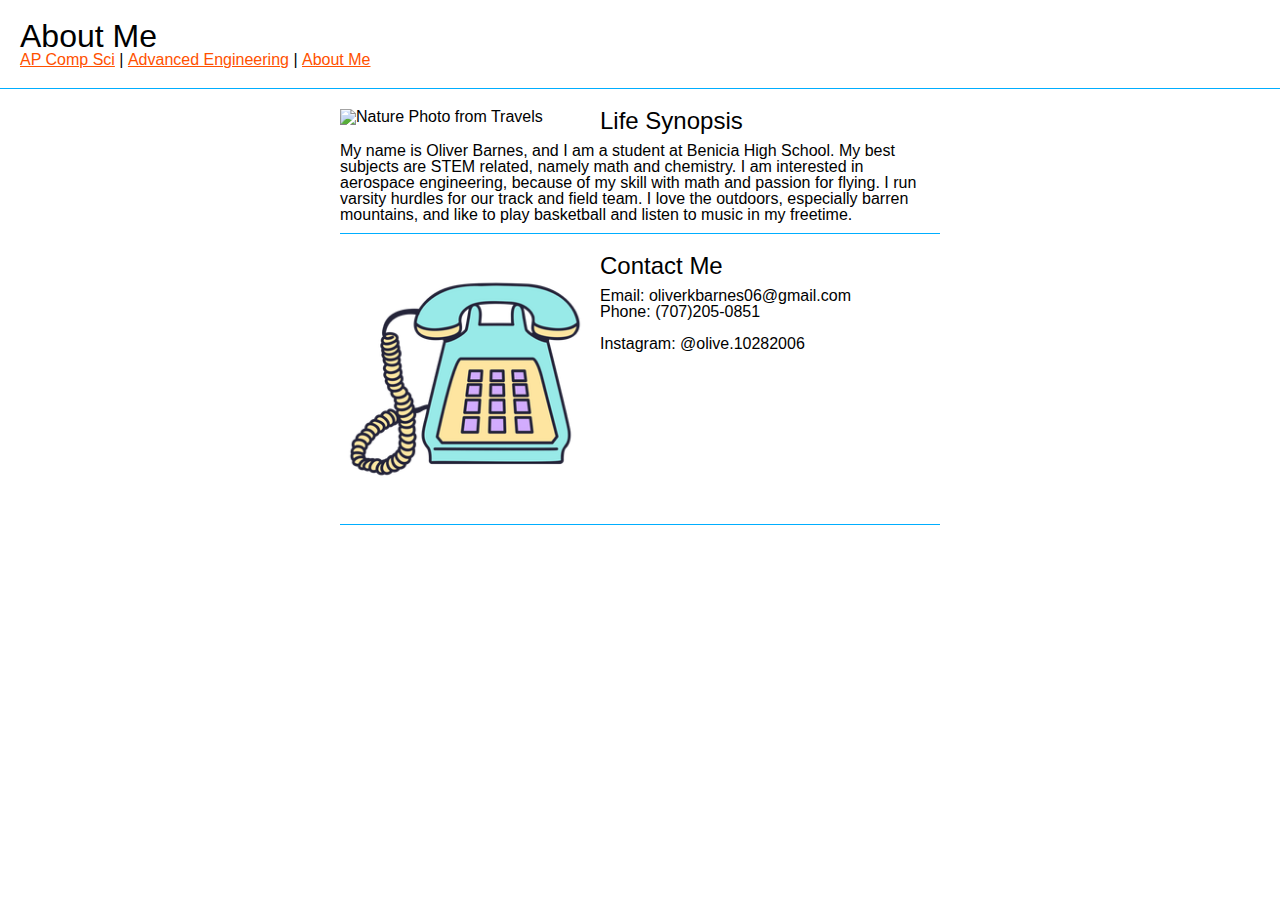
==== aboutme.html @ b5dd4733 "Update aboutme.html" ====
<!DOCTYPE html>
<html lang="en">
  <head>
    <meta charset="UTF-8" />
    <meta name="viewport" content="width=device-width, initial-scale=1.0" />
    <meta http-equiv="X-UA-Compatible" content="ie=edge" />
    <title>About Me</title>
    <link rel="stylesheet" href="reset.css" />
    <link rel="stylesheet" href="styles.css" />
    <link rel="icon" type="image/png" href="favicon-96x96.png" sizes="96x96" />
<link rel="icon" type="image/svg+xml" href="favicon.svg" />
<link rel="shortcut icon" href="favicon.ico" />
<link rel="apple-touch-icon" sizes="180x180" href="apple-touch-icon.png" />
<meta name="apple-mobile-web-app-title" content="OliverSite" />
<link rel="manifest" href="site.webmanifest" />
  </head>
  <body>
    <header>
      <h1>About Me</h1>
      <nav>
        <ul>
           <li><a href="index.html">AP Comp Sci</a></li>
          <li>|</li>
          <li><a href="engine.html">Advanced Engineering</a></li>
           <li>|</li>
          <li><a href="aboutme.html">About Me</a></li>
        </ul>
      </nav>
    </header>
    <div id="project-container">
      <!-- start of project template -->
      <div class="project">
        <img src="imgs/BarnesOliverPersonalBioPhoto.jpg" alt="Nature Photo from Travels" />
        <h2>Life Synopsis</h2>
        <p>
           My name is Oliver Barnes, and I am a student at Benicia High School. My
        best subjects are STEM related, namely math and chemistry. I am
        interested in aerospace engineering, because of my skill with math and
        passion for flying. I run varsity hurdles for our track and field team.
        I love the outdoors, especially barren mountains, and like to play
        basketball and listen to music in my freetime.
        </p>
        <div class="clear"></div>
      </div>
      <!-- end of project template -->
      <div class="project">
        <img src="imgs/contactphoto.png" alt="Contact Icon" />
        <h2>Contact Me</h2>
        <p>
          Email: oliverkbarnes06@gmail.com 
          <br>Phone: (707)205-0851</br>
          <br>Instagram: @olive.10282006</br>
        </p>
        <div class="clear"></div>
      </div>
  </body>
</html>
---- styles.css ----
body {
  font-family: sans-serif;
}
a {
  color: rgb(255, 81, 0);
}
a:hover {
  color: #00aeff;
}
header {
  margin-bottom: 20px;
  padding: 20px;
  border-bottom: 1px solid rgb(0, 174, 255);
}
header h1 {
  font-size: 2em;
}
header nav ul li {
  display: inline;
}
.clear {
  clear: both;
}
#project-container,
#aboutme {
  margin: 0 auto; /* centers projects div */
  width: 90%; /* adds space on either side */
  max-width: 600px; /* keeps div from getting too wide */
}
.project {
  margin-bottom: 20px;
  padding-bottom: 10px;
  border-bottom: 1px solid rgb(0, 174, 255);
}
.project img,
#aboutme img {
  width: 250px;
  float: left;
  margin-right: 10px;
  margin-bottom: 10px;
}
.project h2,
#aboutme h2 {
  font-size: 1.5em;
  margin-bottom: 10px;
}
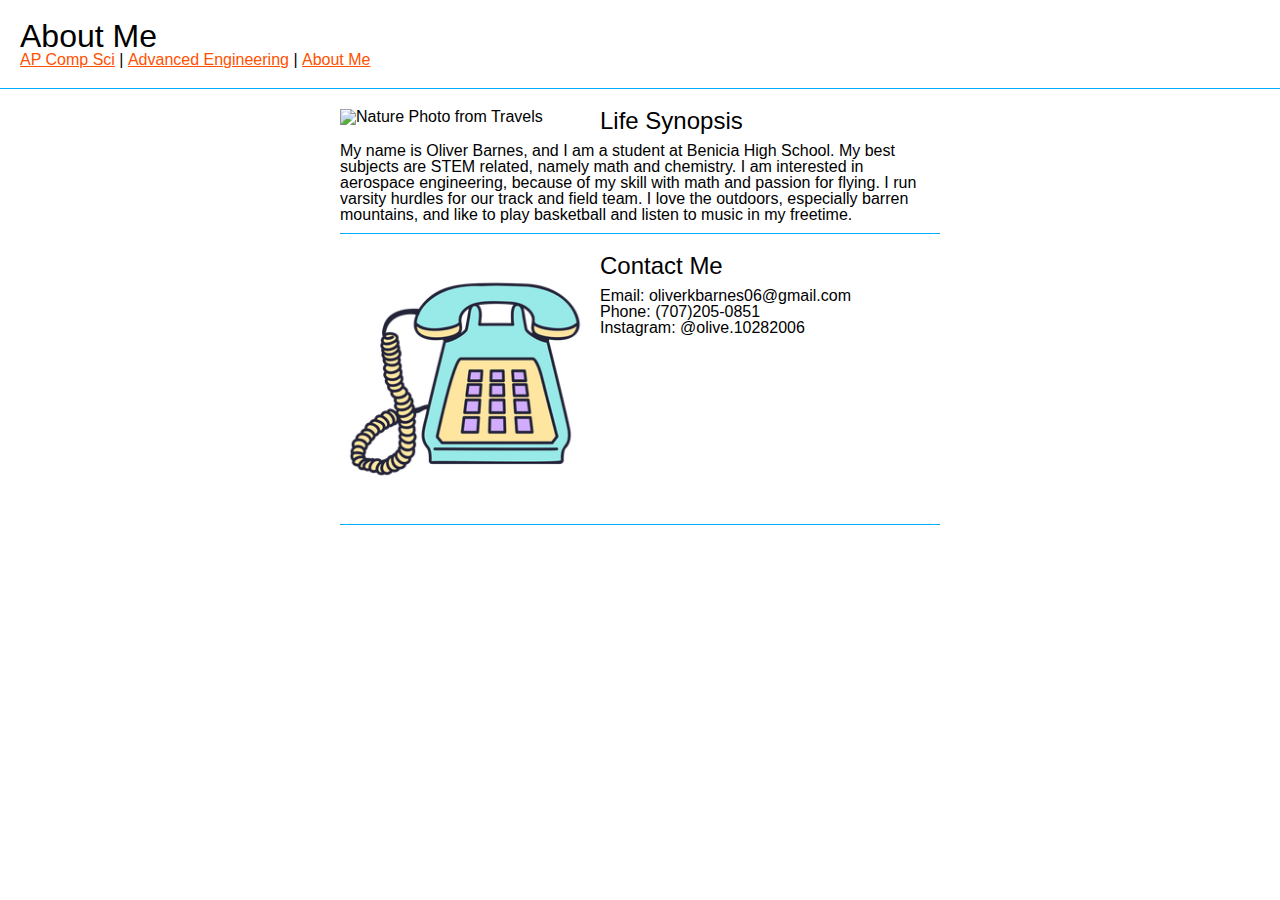
==== commit a7d25464: "Update aboutme.html" ====
--- a/aboutme.html
+++ b/aboutme.html
@@ -47,9 +47,9 @@
         <img src="imgs/contactphoto.png" alt="Contact Icon" />
         <h2>Contact Me</h2>
         <p>
-          Email: oliverkbarnes06@gmail.com 
-          <br>Phone: (707)205-0851</br>
-          <br>Instagram: @olive.10282006</br>
+          <strong>Email:</strong> oliverkbarnes06@gmail.com 
+          <br><strong>Phone:</strong> (707)205-0851
+          <br><strong>Instagram:</strong> @olive.10282006
         </p>
         <div class="clear"></div>
       </div>
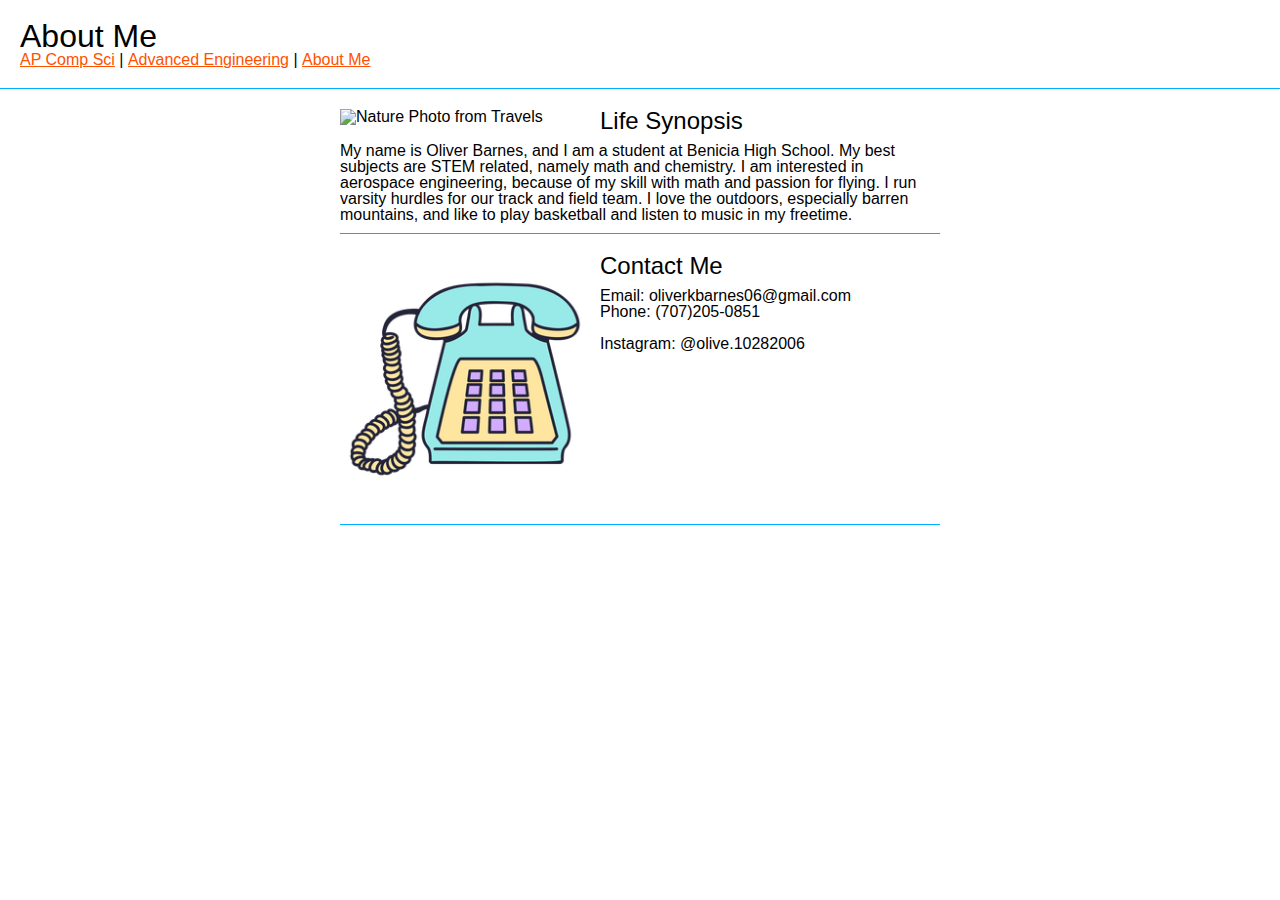
==== commit f7f6c2ad: "Update aboutme.html" ====
--- a/aboutme.html
+++ b/aboutme.html
@@ -48,8 +48,8 @@
         <h2>Contact Me</h2>
         <p>
           <strong>Email:</strong> oliverkbarnes06@gmail.com 
-          <br><strong>Phone:</strong> (707)205-0851
-          <br><strong>Instagram:</strong> @olive.10282006
+          <br><strong>Phone:</strong> (707)205-0851</br>
+          <br><strong>Instagram:</strong> @olive.10282006</br>
         </p>
         <div class="clear"></div>
       </div>
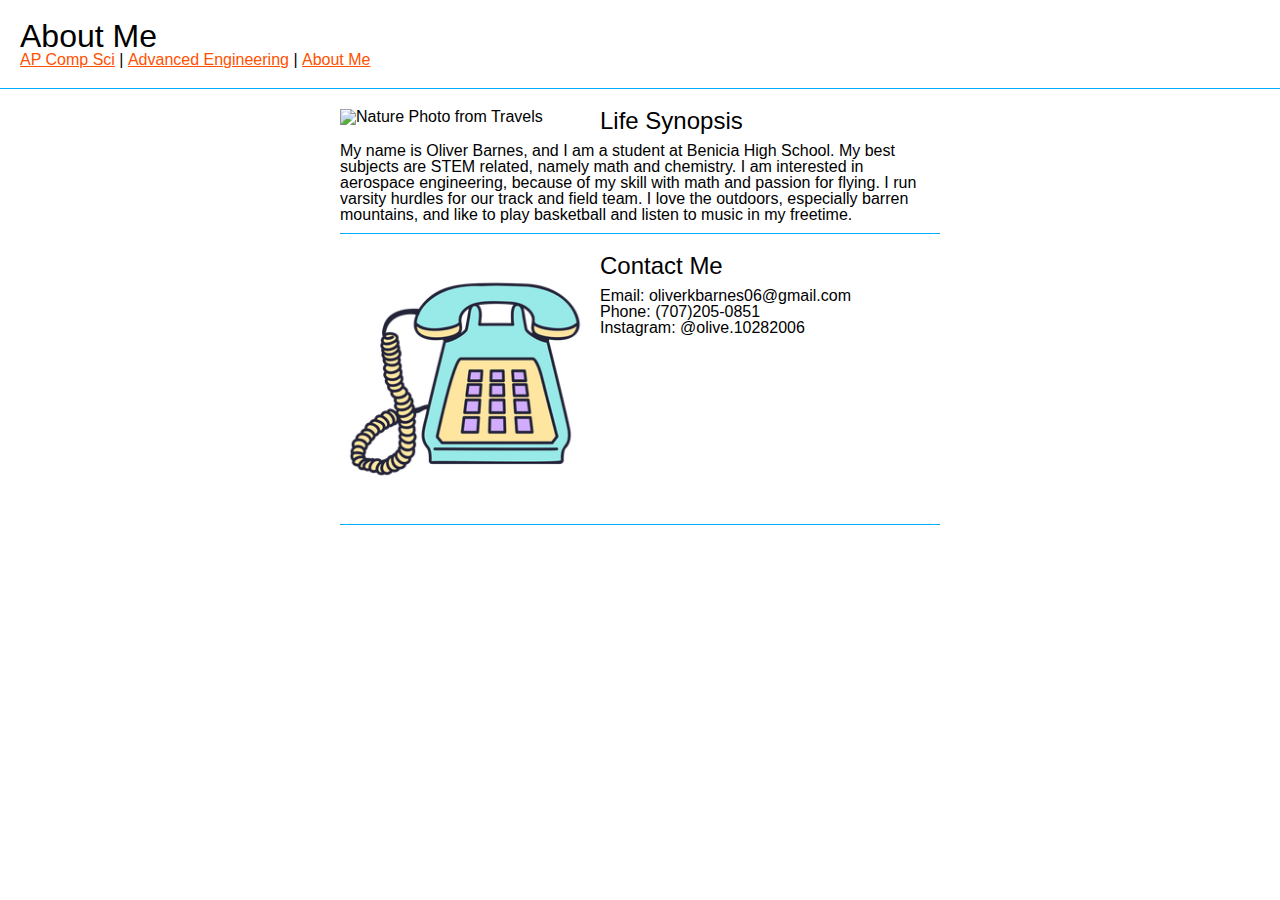
==== commit 3e37e1a3: "Update aboutme.html" ====
--- a/aboutme.html
+++ b/aboutme.html
@@ -48,8 +48,8 @@
         <h2>Contact Me</h2>
         <p>
           <strong>Email:</strong> oliverkbarnes06@gmail.com 
-          <br><strong>Phone:</strong> (707)205-0851</br>
-          <br><strong>Instagram:</strong> @olive.10282006</br>
+          </br><strong>Phone:</strong> (707)205-0851
+          </br><strong>Instagram:</strong> @olive.10282006
         </p>
         <div class="clear"></div>
       </div>
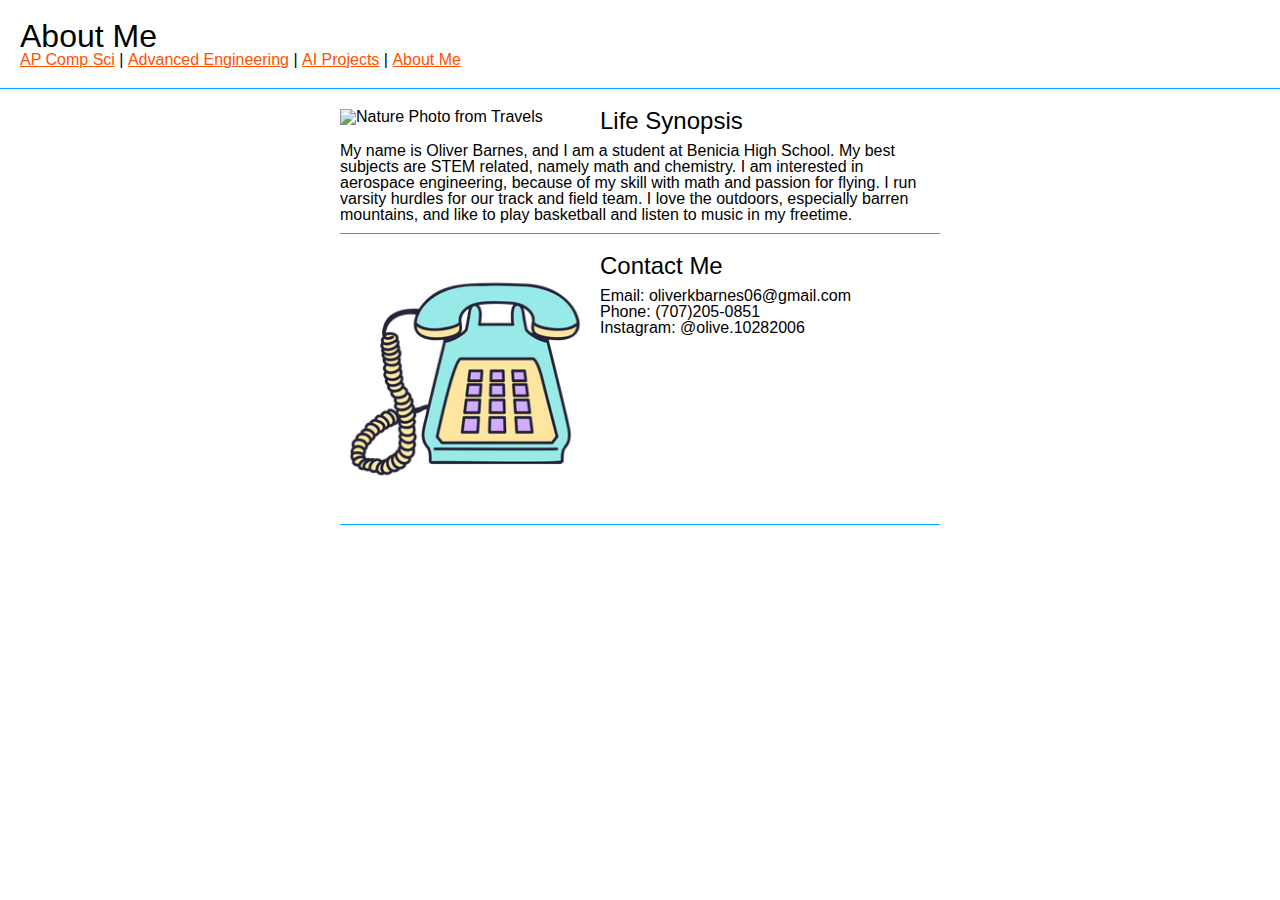
==== commit 306d9add: "Update aboutme.html" ====
--- a/aboutme.html
+++ b/aboutme.html
@@ -19,9 +19,11 @@
       <h1>About Me</h1>
       <nav>
         <ul>
-           <li><a href="index.html">AP Comp Sci</a></li>
+          <li><a href="index.html">AP Comp Sci</a></li>
           <li>|</li>
           <li><a href="engine.html">Advanced Engineering</a></li>
+          <li>|</li>
+          <li><a href="AI.html">AI Projects</a></li>
            <li>|</li>
           <li><a href="aboutme.html">About Me</a></li>
         </ul>
--- a/styles.css
+++ b/styles.css
@@ -21,8 +21,7 @@
 .clear {
   clear: both;
 }
-#project-container,
-#aboutme {
+#project-container {
   margin: 0 auto; /* centers projects div */
   width: 90%; /* adds space on either side */
   max-width: 600px; /* keeps div from getting too wide */
@@ -32,15 +31,13 @@
   padding-bottom: 10px;
   border-bottom: 1px solid rgb(0, 174, 255);
 }
-.project img,
-#aboutme img {
+.project img {
   width: 250px;
   float: left;
   margin-right: 10px;
   margin-bottom: 10px;
 }
-.project h2,
-#aboutme h2 {
+.project h2 {
   font-size: 1.5em;
   margin-bottom: 10px;
 }
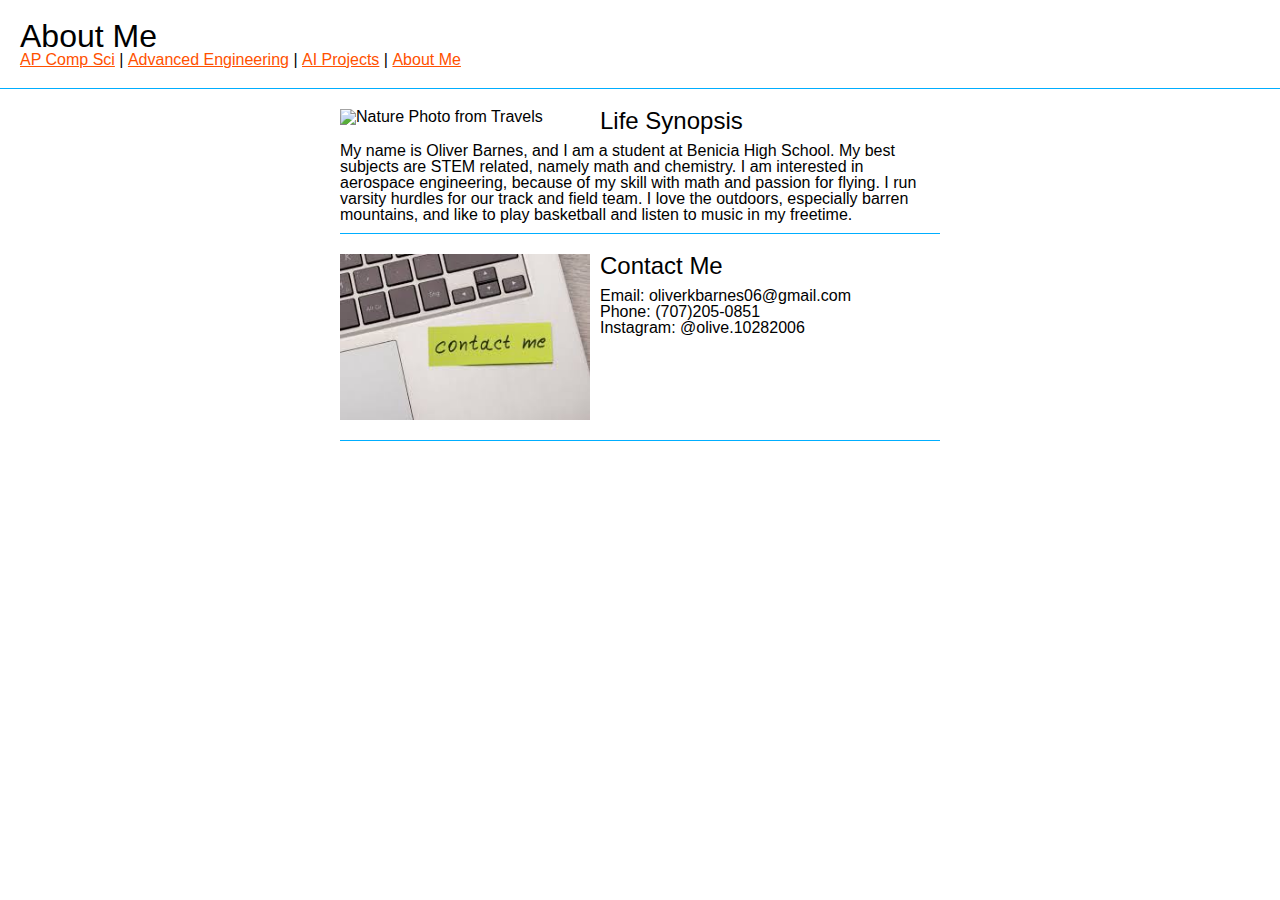
==== commit 11083238: "Update aboutme.html" ====
--- a/aboutme.html
+++ b/aboutme.html
@@ -46,7 +46,7 @@
       </div>
       <!-- end of project template -->
       <div class="project">
-        <img src="imgs/contactphoto.png" alt="Contact Icon" />
+        <img src="imgs/contact.jfif" alt="Contact Icon" />
         <h2>Contact Me</h2>
         <p>
           <strong>Email:</strong> oliverkbarnes06@gmail.com 
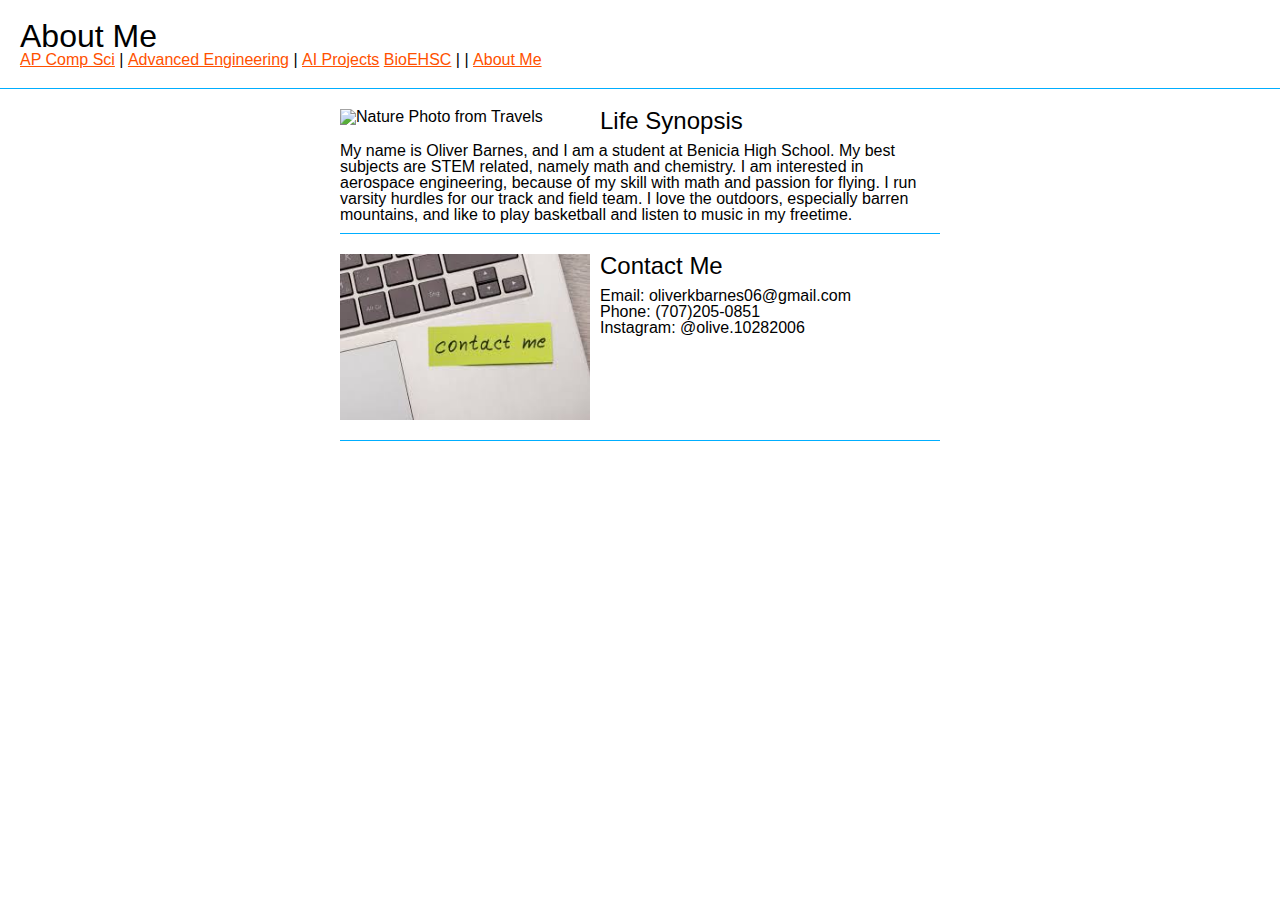
==== commit b0d879e2: "Update aboutme.html" ====
--- a/aboutme.html
+++ b/aboutme.html
@@ -19,11 +19,13 @@
       <h1>About Me</h1>
       <nav>
         <ul>
-          <li><a href="index.html">AP Comp Sci</a></li>
+           <li><a href="index.html">AP Comp Sci</a></li>
           <li>|</li>
           <li><a href="engine.html">Advanced Engineering</a></li>
           <li>|</li>
           <li><a href="AI.html">AI Projects</a></li>
+           <li><a href="bioehsc.html">BioEHSC</a></li>
+           <li>|</li>
            <li>|</li>
           <li><a href="aboutme.html">About Me</a></li>
         </ul>
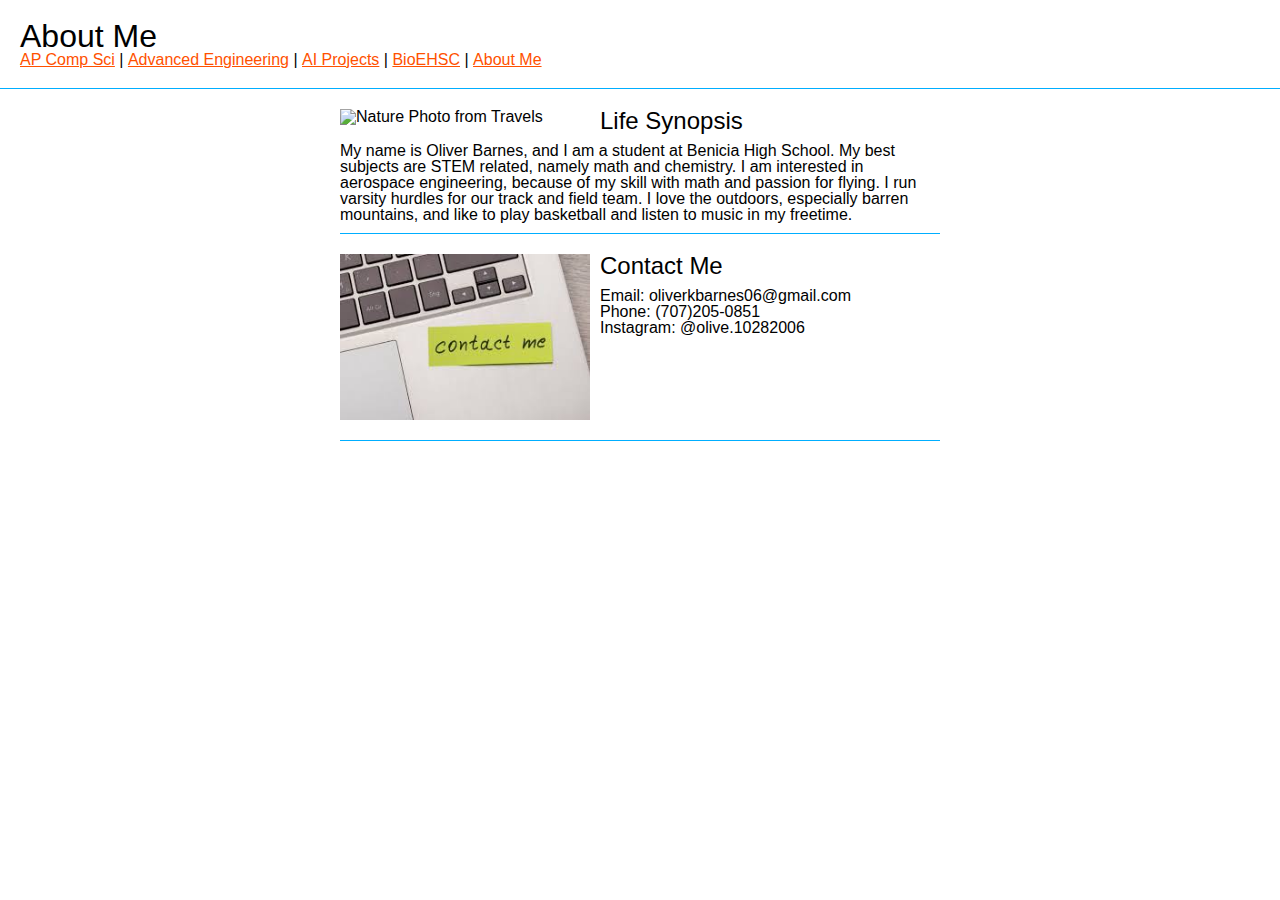
==== commit 7bfecba5: "Update aboutme.html" ====
--- a/aboutme.html
+++ b/aboutme.html
@@ -19,13 +19,13 @@
       <h1>About Me</h1>
       <nav>
         <ul>
-           <li><a href="index.html">AP Comp Sci</a></li>
+          <li><a href="index.html">AP Comp Sci</a></li>
           <li>|</li>
           <li><a href="engine.html">Advanced Engineering</a></li>
           <li>|</li>
           <li><a href="AI.html">AI Projects</a></li>
+            <li>|</li>
            <li><a href="bioehsc.html">BioEHSC</a></li>
-           <li>|</li>
            <li>|</li>
           <li><a href="aboutme.html">About Me</a></li>
         </ul>
